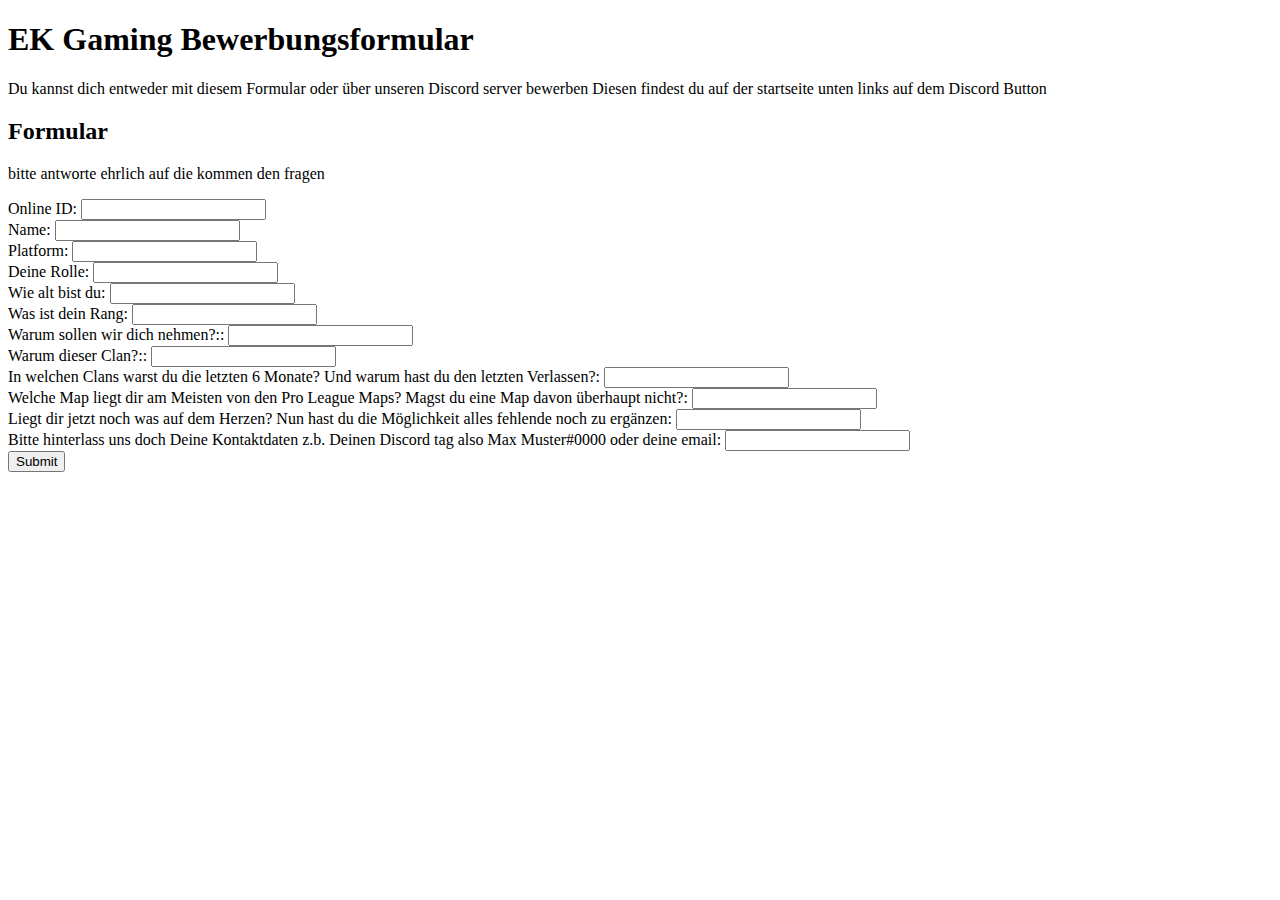
==== ekformular.html @ a81b7b0a "Version 1" ====
<!DOCTYPE html>
               <head>
			         <title> EK Gaming Bewerbungsformular </title>
					
					<link rel="stylesheet" href="/Formular.css">
					
					
					
					
					
					<script> 
					
					function validateForm() {
 
  if (document.forms["myForm"]["OnlineId"].value == "") {
    alert("Online ID must be filled out");
    return false;
  }
  
  if (document.forms["myForm"]["Name1"].value == "") {
    alert("Name must be filled out");
    return false;
  }
  if (document.forms["myForm"]["Platform1"].value == "") {
    alert("Platform must be filled out");
    return false;
  }
  if (document.forms["myForm"]["Rolle1"].value == "") {
    alert("Rolle must be filled out");
    return false;
  }
  if (document.forms["myForm"]["Alter1"].value == "") {
    alert("Alter must be filled out");
    return false;
  }
  if (document.forms["myForm"]["Rang"].value == "") {
    alert("Rang must be filled out");
    return false;
  }
    if (document.forms["myForm"]["Why?"].value == "") {
    alert("Warum du? must be filled out");
    return false;
  }
    if (document.forms["myForm"]["Whyus?"].value == "") {
    alert("Warum wir must be filled out");
    return false;
  }
    if (document.forms["myForm"]["Teams"].value == "") {
    alert("Letzte Teams must be filled out");
    return false;
  }
    if (document.forms["myForm"]["Maps"].value == "") {
    alert("Lieblings Maps must be filled out");
    return false;
  }
  if (document.forms["myForm"]["Fragen"].value == "") {
    alert("Deine Fragen  must be filled out");
    return false;
  }
  if (document.forms["myForm"]["Daten"].value == "") {
    alert(" Daten must be filled out");
    return false;
  }
  
  
  
}
</script>
			   </head>
			          <body>
			               <h1> EK Gaming Bewerbungsformular </h1>
			   
			   
			                <p>Du kannst dich entweder mit diesem Formular oder über unseren Discord server bewerben Diesen findest du auf der startseite unten links auf dem Discord Button </p>
			                   <h2> Formular</h2>
							      <p> bitte antworte ehrlich auf die kommen den fragen</p>
								   

<form Online Id="myForm" action="#" onsubmit="return validateForm()" method="post">
  <div><labael For="OnlineID">Online ID:</label> <input type="text" Name="OnlineId"></div>
   <div><labael For="Name1">Name:</label> <input type="text" Name="Name1"></div>
     <div><labael For="Platform1">Platform:</label> <input type="text" Name="Platform1"></div>
	   <div><labael For="Rolle1">Deine Rolle:</label> <input type="text" Name="Rolle1"></div>
	     <div><labael For="Alter1">Wie alt bist du:</label> <input type="text" Name="Alter1"></div>
		   <div><labael For="Rang">Was ist dein Rang:</label> <input type="text" Name="Rang"></div>
		     <div><labael For="Why?">Warum sollen wir dich nehmen?::</label> <input type="text" Name="Why?"></div>
	          <div><labael For="Whyus?">Warum dieser Clan?::</label> <input type="text" Name="Whyus?"></div>
			    <div><labael For="Teams">In welchen Clans warst du die letzten 6 Monate? Und warum hast du den letzten Verlassen?:</label> <input type="text" Name="Teams"></div>
				 <div><labael For="Maps">Welche Map liegt dir am Meisten von den Pro League Maps? Magst du eine Map davon überhaupt nicht?:</label> <input type="text" Name="Maps"></div>
				   <div><labael For="Fragen">Liegt dir jetzt noch was auf dem Herzen? Nun hast du die Möglichkeit alles fehlende noch zu ergänzen:</label> <input type="text" Name="Fragen"></div>
                    <div><labael For="Daten">Bitte hinterlass uns doch Deine Kontaktdaten z.b. Deinen Discord tag also Max Muster#0000 oder deine email:</label> <input type="text" Name="Daten"></div>
 
 <input type="submit" value="Submit">
</form>
									   
		  
		   
			           </body>
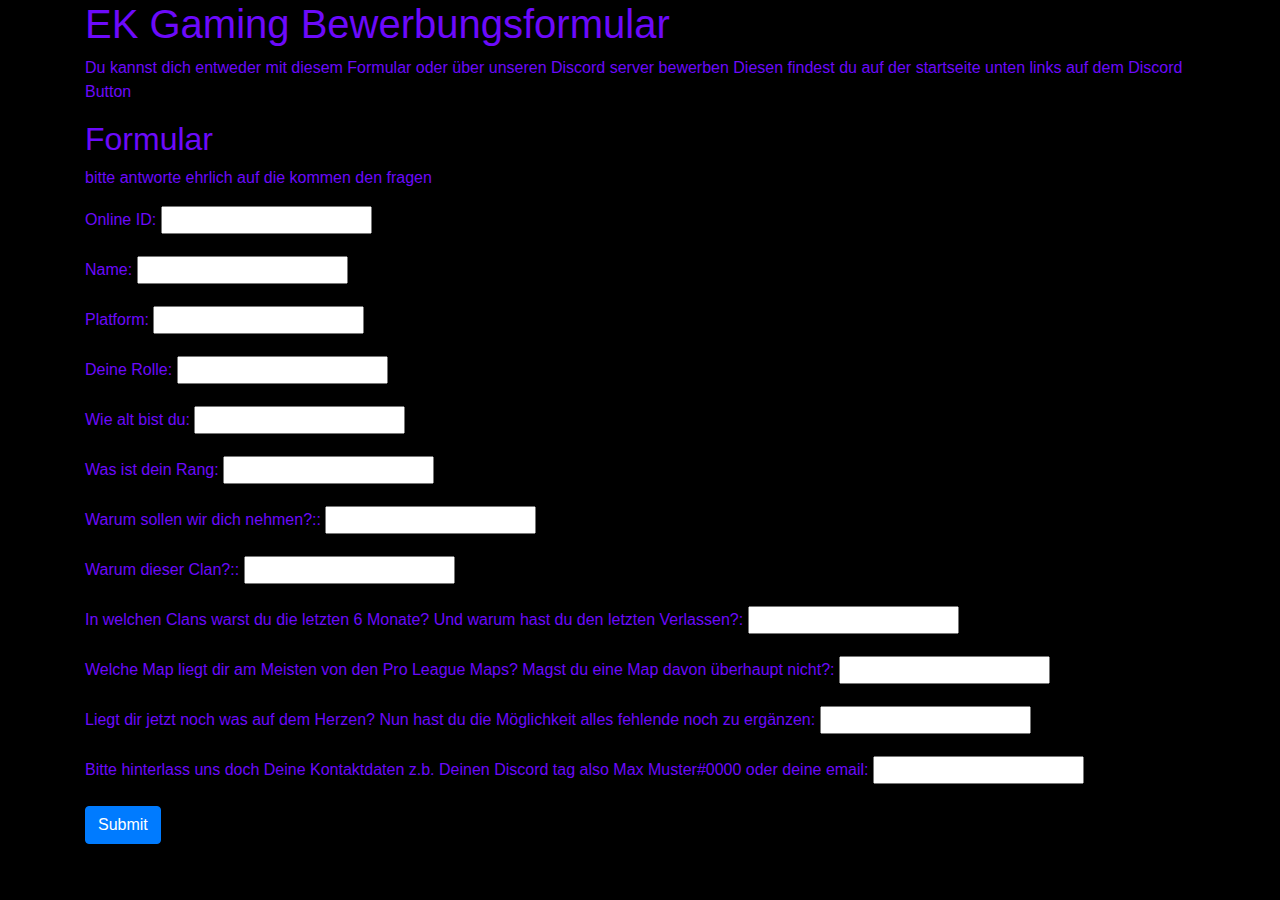
==== commit 151e543a: "LetzterStand Praktikumsende" ====
--- a/ekformular.html
+++ b/ekformular.html
@@ -1,8 +1,35 @@
-<!DOCTYPE html>
-               <head>
-			         <title> EK Gaming Bewerbungsformular </title>
+<!doctype html>
+<html lang="de">
+  <head>
+    <title>.:EK GAMING:.</title>
+    <!-- Required meta tags -->
+    <meta charset="utf-8">
+    <link rel="apple-touch-icon" sizes="57x57" href="/apple-icon-57x57.png">
+    <link rel="apple-touch-icon" sizes="60x60" href="/apple-icon-60x60.png">
+    <link rel="apple-touch-icon" sizes="72x72" href="/apple-icon-72x72.png">
+    <link rel="apple-touch-icon" sizes="76x76" href="/apple-icon-76x76.png">
+    <link rel="apple-touch-icon" sizes="114x114" href="/apple-icon-114x114.png">
+    <link rel="apple-touch-icon" sizes="120x120" href="/apple-icon-120x120.png">
+    <link rel="apple-touch-icon" sizes="144x144" href="/apple-icon-144x144.png">
+    <link rel="apple-touch-icon" sizes="152x152" href="/apple-icon-152x152.png">
+    <link rel="apple-touch-icon" sizes="180x180" href="/apple-icon-180x180.png">
+    <link rel="icon" type="image/png" sizes="192x192"  href="/android-icon-192x192.png">
+    <link rel="icon" type="image/png" sizes="32x32" href="/favicon-32x32.png">
+    <link rel="icon" type="image/png" sizes="96x96" href="/favicon-96x96.png">
+    <link rel="icon" type="image/png" sizes="16x16" href="/favicon-16x16.png">
+    <link rel="manifest" href="/manifest.json">
+    <meta name="msapplication-TileColor" content="#ffffff">
+    <meta name="msapplication-TileImage" content="/ms-icon-144x144.png">
+    <meta name="theme-color" content="#ffffff">
+    <meta name="viewport" content="width=device-width, initial-scale=1, shrink-to-fit=no">
+
+    <!-- Bootstrap CSS -->
+    <link rel="stylesheet" href="https://stackpath.bootstrapcdn.com/bootstrap/4.3.1/css/bootstrap.min.css" integrity="sha384-ggOyR0iXCbMQv3Xipma34MD+dH/1fQ784/j6cY/iJTQUOhcWr7x9JvoRxT2MZw1T" crossorigin="anonymous">
+    <link rel="stylesheet" href="https://use.fontawesome.com/releases/v5.8.1/css/all.css" integrity="sha384-50oBUHEmvpQ+1lW4y57PTFmhCaXp0ML5d60M1M7uH2+nqUivzIebhndOJK28anvf" crossorigin="anonymous"> 
+
+			   
 					
-					<link rel="stylesheet" href="/Formular.css">
+    <link rel="stylesheet" href="/css/Formular.css" />
 					
 					
 					
@@ -67,7 +94,11 @@
 }
 </script>
 			   </head>
-			          <body>
+			          <body><div id="Main" class="container">
+                  <div class="row" >
+                    <div class="col-sm">
+                        
+                     
 			               <h1> EK Gaming Bewerbungsformular </h1>
 			   
 			   
@@ -75,25 +106,26 @@
 			                   <h2> Formular</h2>
 							      <p> bitte antworte ehrlich auf die kommen den fragen</p>
 								   
-
-<form Online Id="myForm" action="#" onsubmit="return validateForm()" method="post">
-  <div><labael For="OnlineID">Online ID:</label> <input type="text" Name="OnlineId"></div>
-   <div><labael For="Name1">Name:</label> <input type="text" Name="Name1"></div>
-     <div><labael For="Platform1">Platform:</label> <input type="text" Name="Platform1"></div>
-	   <div><labael For="Rolle1">Deine Rolle:</label> <input type="text" Name="Rolle1"></div>
-	     <div><labael For="Alter1">Wie alt bist du:</label> <input type="text" Name="Alter1"></div>
-		   <div><labael For="Rang">Was ist dein Rang:</label> <input type="text" Name="Rang"></div>
-		     <div><labael For="Why?">Warum sollen wir dich nehmen?::</label> <input type="text" Name="Why?"></div>
-	          <div><labael For="Whyus?">Warum dieser Clan?::</label> <input type="text" Name="Whyus?"></div>
-			    <div><labael For="Teams">In welchen Clans warst du die letzten 6 Monate? Und warum hast du den letzten Verlassen?:</label> <input type="text" Name="Teams"></div>
-				 <div><labael For="Maps">Welche Map liegt dir am Meisten von den Pro League Maps? Magst du eine Map davon überhaupt nicht?:</label> <input type="text" Name="Maps"></div>
-				   <div><labael For="Fragen">Liegt dir jetzt noch was auf dem Herzen? Nun hast du die Möglichkeit alles fehlende noch zu ergänzen:</label> <input type="text" Name="Fragen"></div>
-                    <div><labael For="Daten">Bitte hinterlass uns doch Deine Kontaktdaten z.b. Deinen Discord tag also Max Muster#0000 oder deine email:</label> <input type="text" Name="Daten"></div>
+                    
+<form Online Id="myForm" action="mailto:fl3exy.ek@gmail.com" onsubmit="return validateForm()"  method="post" enctype="text/plain">
+  <div class="form-group"><label For="OnlineID">Online ID:</label> <input type="text" Name="OnlineId"></div>
+   <div class="form-group"><label For="Name1">Name:</label> <input type="text" Name="Name1"></div>
+     <div class="form-group"><label For="Platform1">Platform:</label> <input type="text" Name="Platform1"></div>
+	   <div class="form-group"><label For="Rolle1">Deine Rolle:</label> <input type="text" Name="Rolle1"></div>
+	     <div class="form-group"><label For="Alter1">Wie alt bist du:</label> <input type="text" Name="Alter1"></div>
+		   <div class="form-group"><label For="Rang">Was ist dein Rang:</label> <input type="text" Name="Rang"></div>
+		     <div class="form-group"><label For="Why?">Warum sollen wir dich nehmen?::</label> <input type="text" Name="Why?"></div>
+	          <div class="form-group"><label For="Whyus?">Warum dieser Clan?::</label> <input type="text" Name="Whyus?"></div>
+			    <div class="form-group"><label For="Teams">In welchen Clans warst du die letzten 6 Monate? Und warum hast du den letzten Verlassen?:</label> <input type="text" Name="Teams"></div>
+				 <div class="form-group"><label For="Maps">Welche Map liegt dir am Meisten von den Pro League Maps? Magst du eine Map davon überhaupt nicht?:</label> <input type="text" Name="Maps"></div>
+				   <div class="form-group"><label For="Fragen">Liegt dir jetzt noch was auf dem Herzen? Nun hast du die Möglichkeit alles fehlende noch zu ergänzen:</label> <input type="text" Name="Fragen"></div>
+                    <div class="form-group"><label For="Daten">Bitte hinterlass uns doch Deine Kontaktdaten z.b. Deinen Discord tag also Max Muster#0000 oder deine email:</label> <input type="text" Name="Daten"></div>
  
- <input type="submit" value="Submit">
+  <button type="submit" class="btn btn-primary">Submit</button>
 </form>
-									   
-		  
+</div>
+</div>
+		  </div>
 		   
 			           </body>
 			   --- a/css/Formular.css
+++ b/css/Formular.css
@@ -0,0 +1,16 @@
+*{margin:0px;
+ padding: 0px;}
+
+
+
+#wir {background: black;
+
+}
+
+.lila{
+    color: #6c0afb;
+}
+
+body{background: black; }
+
+div{color:#6c0afb;}